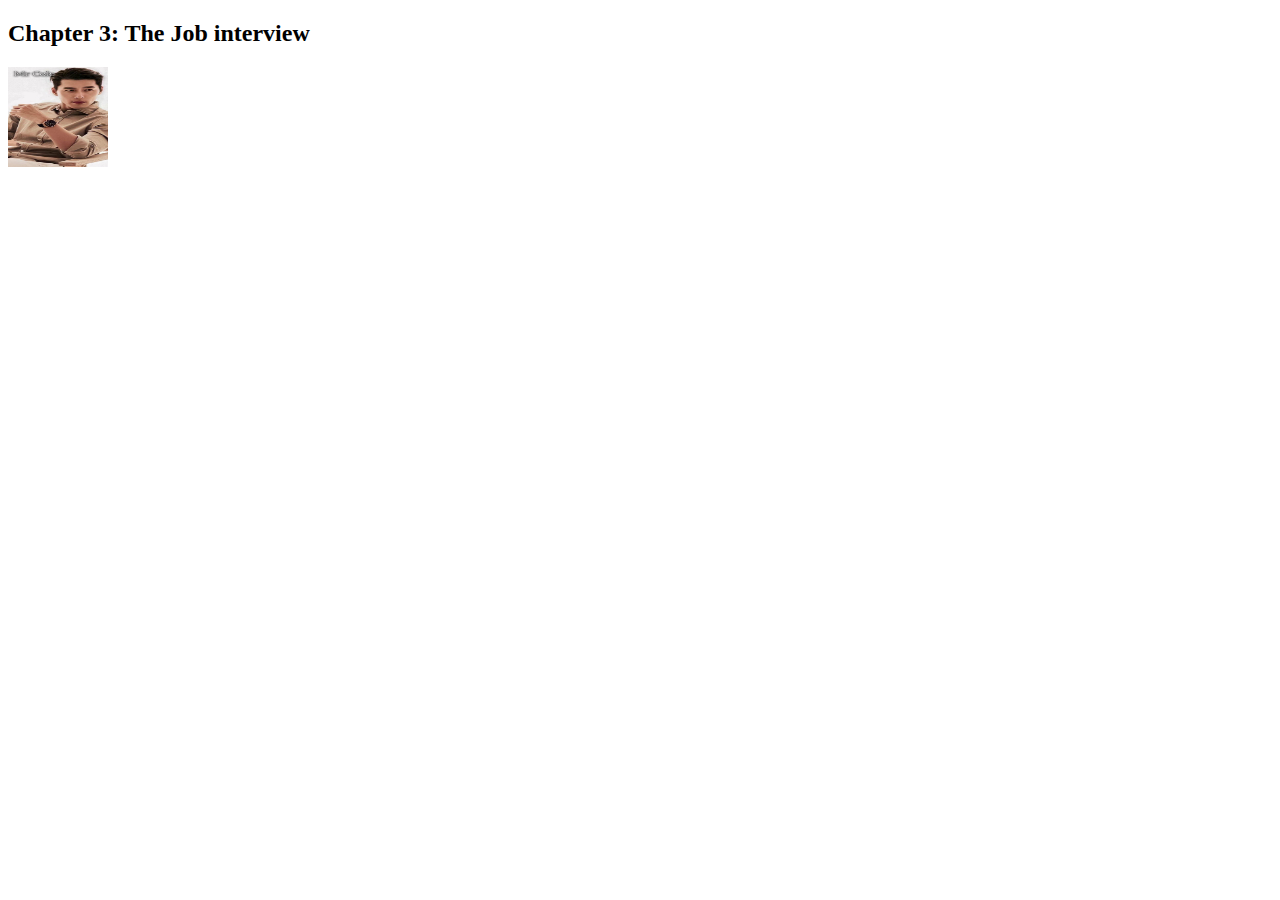
==== speakers/cole.html @ c2c069f8 "my next commit" ====
<!DOCTYPE html>
<html lang="en">
<head>
    <meta charset="UTF-8">
    <meta http-equiv="X-UA-Compatible" content="IE=edge">
    <meta name="viewport" content="width=device-width, initial-scale=1.0">
    <title>Single Mom</title>
    <link rel="icon" href="../images/cole.jpg">
</head>
<body>
    <h2>Chapter 3: The Job interview </h2>
    <img src="../images/cole.jpg" alt="cole" height="100" width="100">
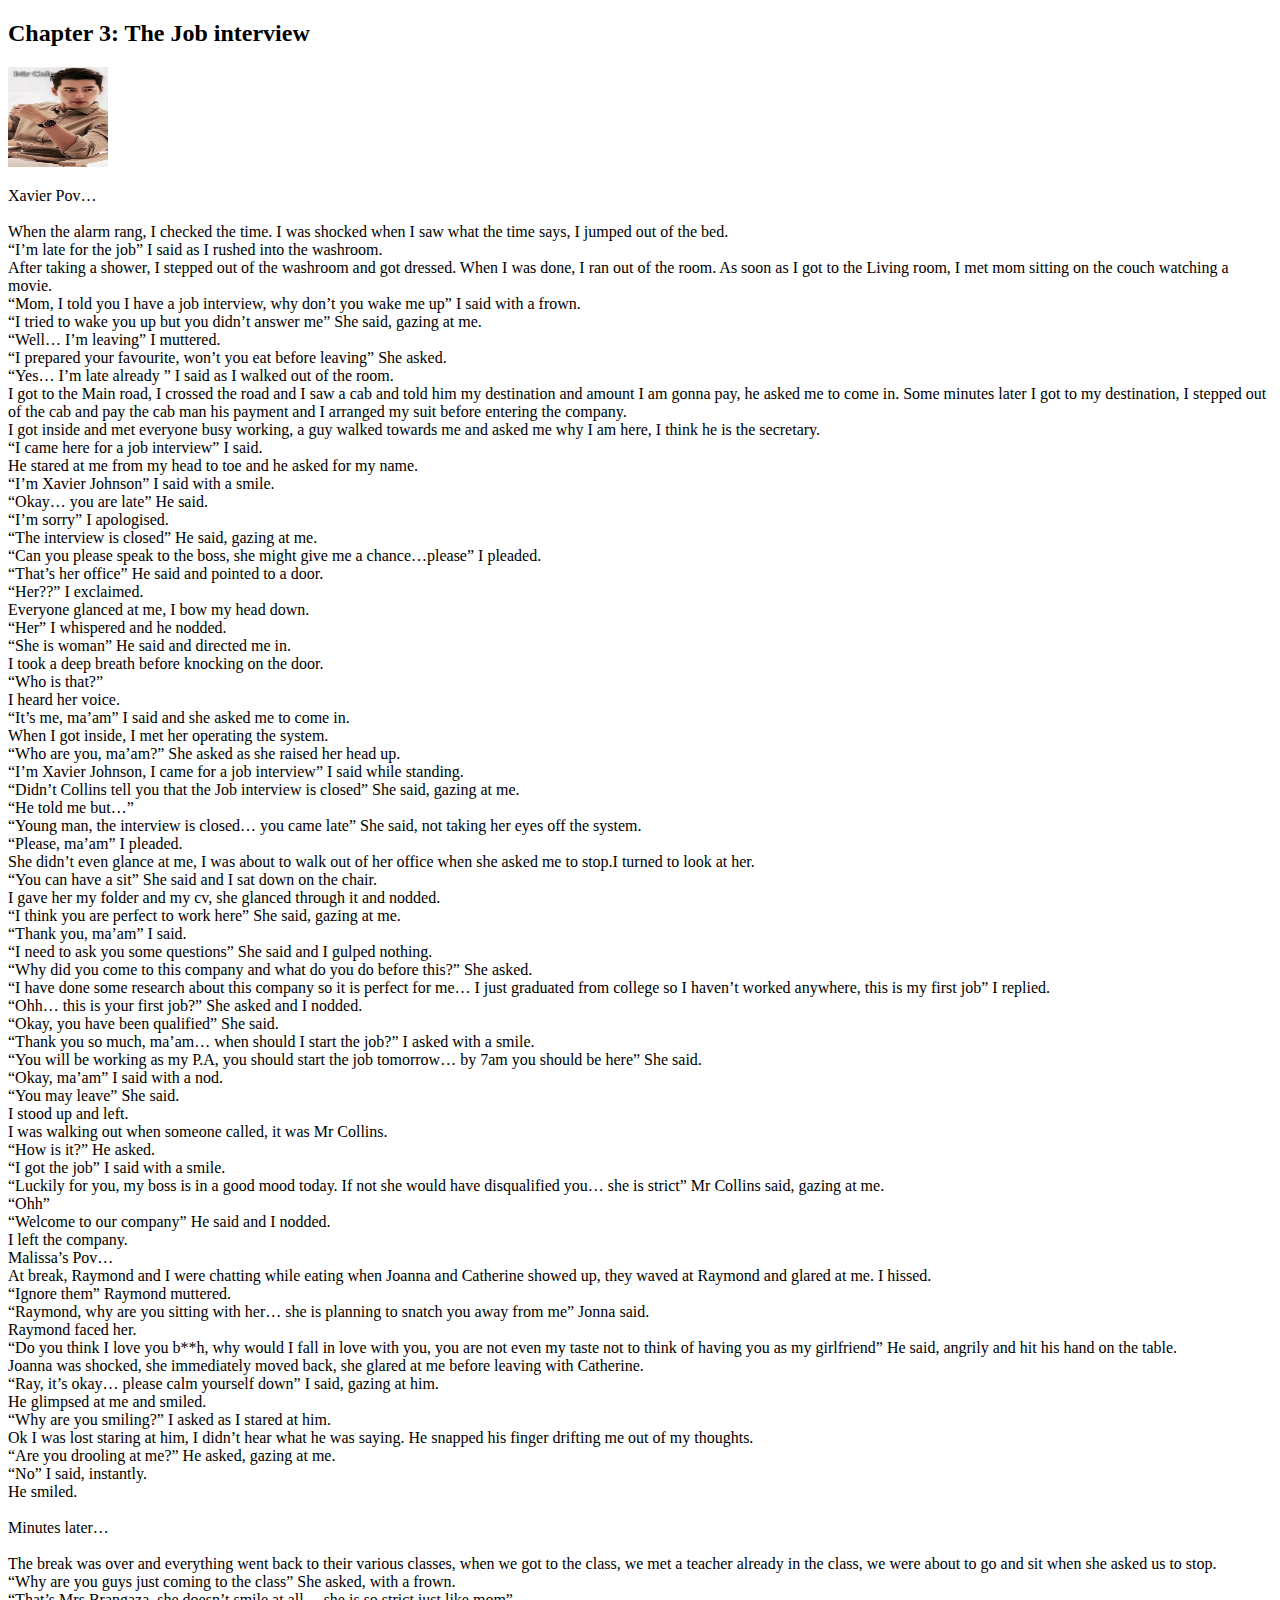
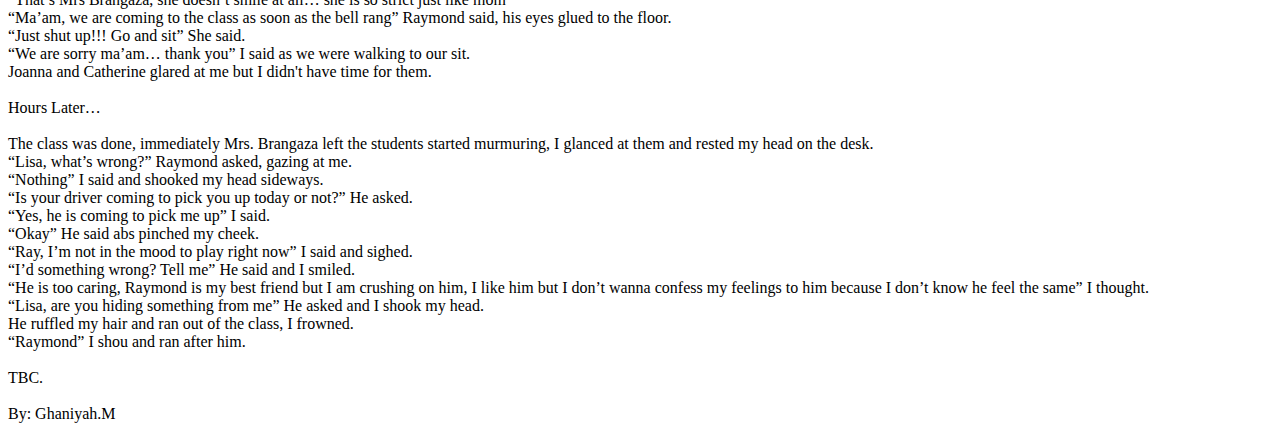
==== commit 39ffbb01: "my next commit" ====
--- a/speakers/cole.html
+++ b/speakers/cole.html
@@ -10,3 +10,209 @@
 <body>
     <h2>Chapter 3: The Job interview </h2>
     <img src="../images/cole.jpg" alt="cole" height="100" width="100">
+    <p>
+        Xavier Pov… <br>
+        <br>
+
+When the alarm rang, I checked the time. I was shocked when I saw what the time says, I jumped out of the bed. <br>
+
+“I’m late for the job” I said as I rushed into the washroom. <br>
+
+After taking a shower, I stepped out of the washroom and got dressed. When I was done, I ran out of the room.
+ As soon as I got to the Living room, I met mom sitting on the couch watching a movie. <br>
+
+“Mom, I told you I have a job interview, why don’t you wake me up” I said with a frown. <br>
+
+“I tried to wake you up but you didn’t answer me” She said, gazing at me. <br>
+
+“Well… I’m leaving” I muttered. <br>
+
+“I prepared your favourite, won’t you eat before leaving” She asked. <br>
+
+“Yes… I’m late already ” I said as I walked out of the room. <br>
+
+I got to the Main road, I crossed the road and I saw a cab and told him my destination and amount I am gonna
+ pay, he asked me to come in. Some minutes later I got to my destination, I stepped out of the cab and pay the
+  cab man his payment and I arranged my suit before entering the company. <br>
+
+I got inside and met everyone busy working, a guy walked towards me and asked me why I am here, I think he is 
+the secretary. <br>
+
+“I came here for a job interview” I said. <br>
+
+He stared at me from my head to toe and he asked for my name. <br>
+
+“I’m Xavier Johnson” I said with a smile. <br>
+
+“Okay… you are late” He said. <br>
+
+“I’m sorry” I apologised. <br>
+
+“The interview is closed” He said, gazing at me. <br>
+
+“Can you please speak to the boss, she might give me a chance…please” I pleaded. <br>
+
+“That’s her office” He said and pointed to a door. <br>
+
+“Her??” I exclaimed. <br>
+
+Everyone glanced at me, I bow my head down. <br>
+
+“Her” I whispered and he nodded. <br>
+
+“She is woman” He said and directed me in. <br>
+
+I took a deep breath before knocking on the door. <br>
+
+“Who is that?” <br>
+
+ I heard her voice. <br>
+
+“It’s me, ma’am” I said and she asked me to come in. <br>
+
+When I got inside, I met her operating the system. <br>
+
+“Who are you, ma’am?” She asked as she raised her head up.  <br>
+
+“I’m Xavier Johnson, I came for a job interview” I said while standing. <br>
+
+“Didn’t Collins tell you that the Job interview is closed” She said, gazing at me. <br>
+
+“He told me but…” <br>
+
+“Young man, the interview is closed… you came late” She said, not taking her eyes off the system. <br>
+
+“Please, ma’am” I pleaded. <br>
+
+She didn’t even glance at me, I was about to walk out of her office when she asked me to stop.I turned to look
+ at her. <br>
+
+“You can have a sit” She said and I sat down on the chair. <br>
+
+I gave her my folder and my cv, she glanced through it and nodded. <br>
+
+“I think you are perfect to work here” She said, gazing at me. <br>
+
+“Thank you, ma’am” I said. <br>
+
+“I need to ask you some questions” She said and I gulped nothing. <br>
+
+“Why did you come to this company and what do you do before this?” She asked. <br>
+
+“I have done some research about this company so it is perfect for me… I just graduated from college so I
+ haven’t worked anywhere, this is my first job” I replied. <br>
+
+“Ohh… this is your first job?” She asked and I nodded. <br>
+
+“Okay, you have been qualified” She said. <br>
+
+“Thank you so much, ma’am… when should I start the job?” I asked with a smile. <br>
+
+“You will be working as my P.A, you should start the job tomorrow… by 7am you should be here” She said. <br>
+
+“Okay, ma’am” I said with a nod. <br>
+
+“You may leave” She said. <br>
+
+I stood up and left. <br>
+
+I was walking out when someone called, it was Mr Collins. <br>
+
+“How is it?” He asked. <br>
+
+“I got the job” I said with a smile. <br>
+
+“Luckily for you, my boss is in a good mood today. If not she would have disqualified you… she is strict” 
+Mr Collins said, gazing at me. <br>
+
+“Ohh”  <br>
+
+“Welcome to our company” He said and I nodded. <br>
+
+I left the company. <br>
+
+Malissa’s Pov… <br>
+
+At break, Raymond and I were chatting while eating when Joanna and Catherine showed up, they waved at Raymond 
+and glared at me. I hissed. <br>
+
+“Ignore them” Raymond muttered. <br>
+
+“Raymond, why are you sitting with her… she is planning to snatch you away from me” Jonna said. <br>
+
+Raymond faced her. <br>
+
+“Do you think I love you b**h, why would I fall in love with you, you are not even my taste not to think of 
+having you as my girlfriend” He said, angrily and hit his hand on the table. <br>
+
+Joanna was shocked, she immediately moved back, she glared at me before leaving with Catherine. <br>
+
+“Ray, it’s okay… please calm yourself down” I said, gazing at him. <br>
+
+He glimpsed at me and smiled. <br>
+
+“Why are you smiling?” I asked as I stared at him. <br>
+Ok 
+I was lost staring at him, I didn’t hear what he was saying. He snapped his finger drifting me out of my
+ thoughts. <br>
+
+“Are you drooling at me?” He asked, gazing at me. <br>
+
+“No” I said, instantly. <br>
+
+He smiled. <br>
+<br>
+
+Minutes later… <br>
+<br>
+
+The break was over and everything went back to their various classes, when we got to the class, we met a
+ teacher already in the class, we were about to go and sit when she asked us to stop. <br>
+
+“Why are you guys just coming to the class” She asked, with a frown. <br>
+
+“That’s Mrs Brangaza, she doesn’t smile at all… she is so strict just like mom” <br>
+
+“Ma’am, we are coming to the class as soon as the bell rang” Raymond said, his eyes glued to the floor. <br>
+
+“Just shut up!!! Go and sit” She said. <br>
+
+“We are sorry ma’am… thank you” I said as we were walking to our sit. <br>
+
+Joanna and Catherine glared at me but I didn't have time for them. <br>
+<br>
+Hours Later… <br>
+<br>
+
+The class was done, immediately Mrs. Brangaza left the students started murmuring, I glanced at them and 
+rested my head on the desk. <br>
+
+“Lisa, what’s wrong?” Raymond asked, gazing at me. <br>
+
+“Nothing” I said and shooked my head sideways. <br>
+
+“Is your driver coming to pick you up today or not?” He asked. <br>
+
+“Yes, he is coming to pick me up” I said. <br>
+
+“Okay” He said abs pinched my cheek. <br>
+
+“Ray, I’m not in the mood to play right now” I said and sighed. <br>
+
+“I’d something wrong? Tell me” He said and I smiled. <br>
+
+“He is too caring, Raymond is my best friend but I am crushing on him, I like him but I don’t wanna confess my 
+feelings to him because I don’t know he feel the same” I thought. <br>
+
+“Lisa, are you hiding something from me” He asked and I shook my head. <br>
+
+He ruffled my hair and ran out of the class, I frowned. <br>
+
+“Raymond” I shou and ran after him. <br>
+
+<br>
+TBC. <br>
+<br>
+By: Ghaniyah.M <br>
+
+    </p>
